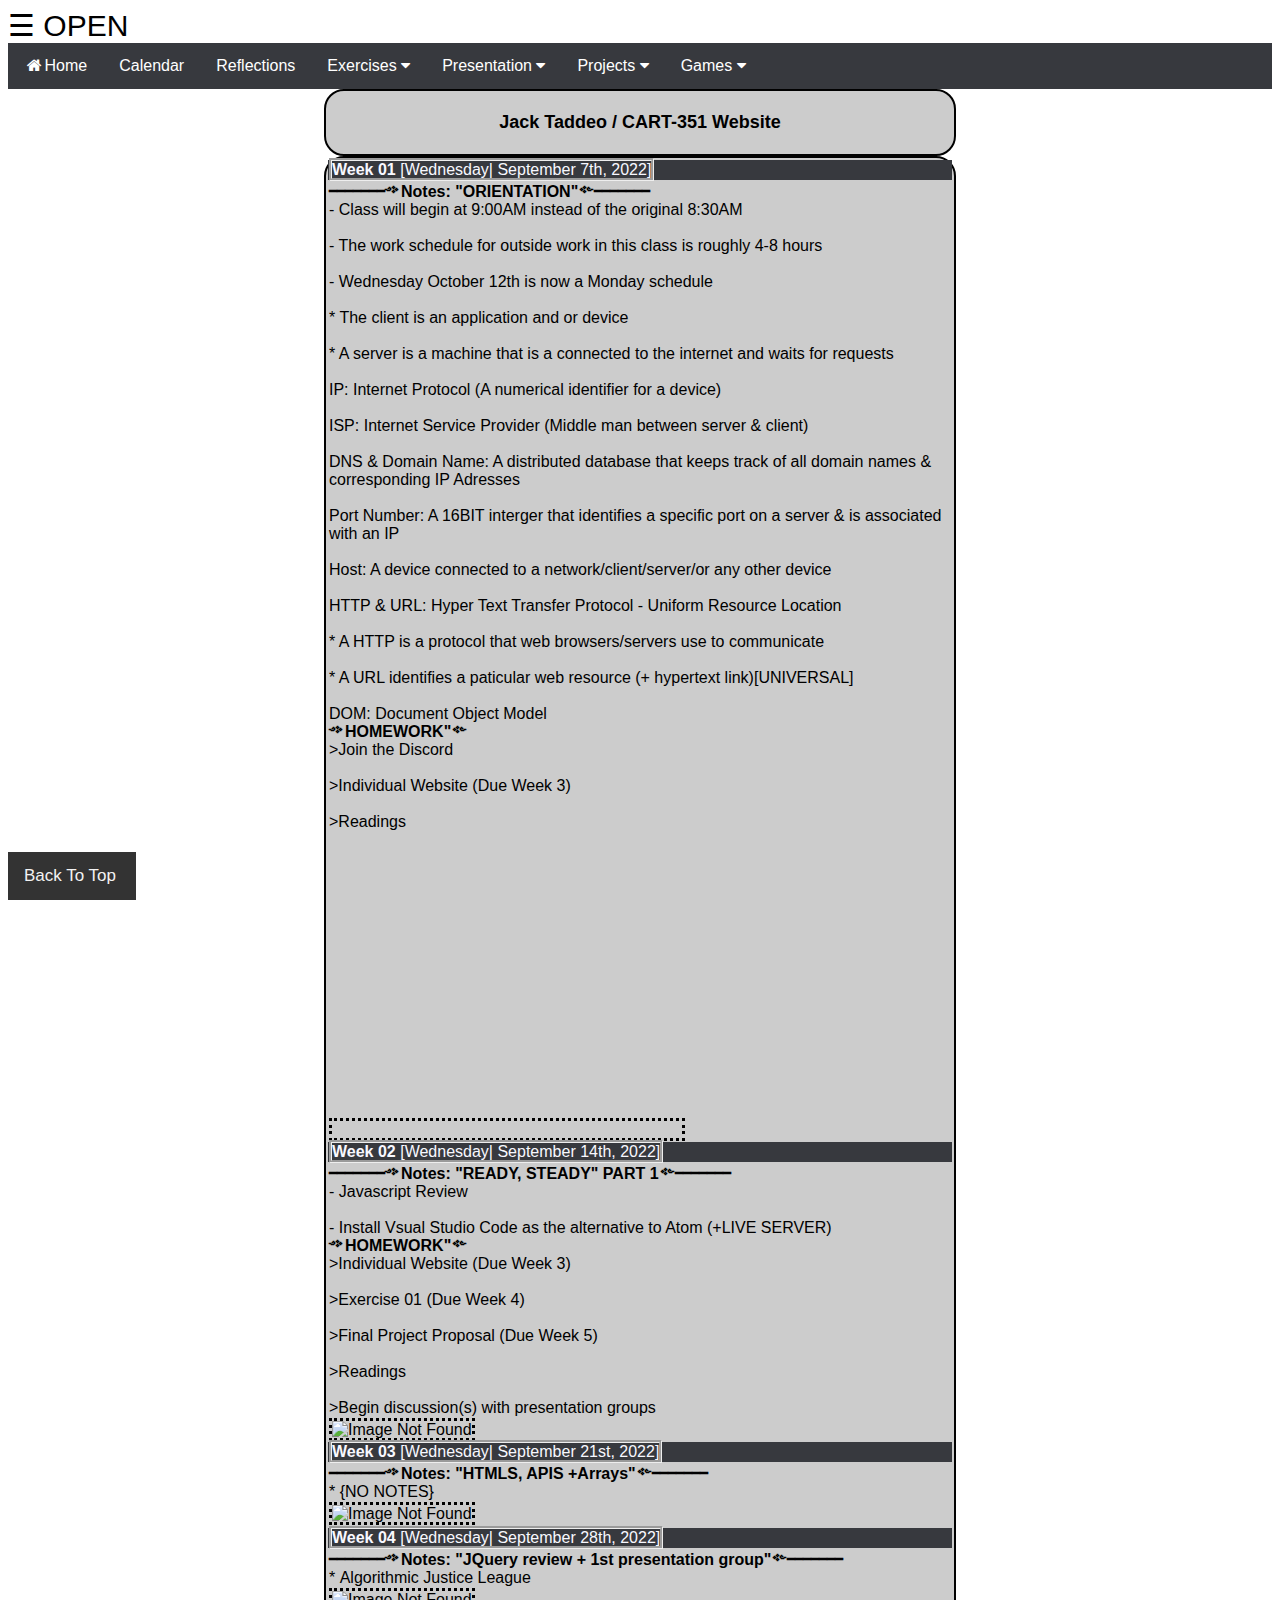
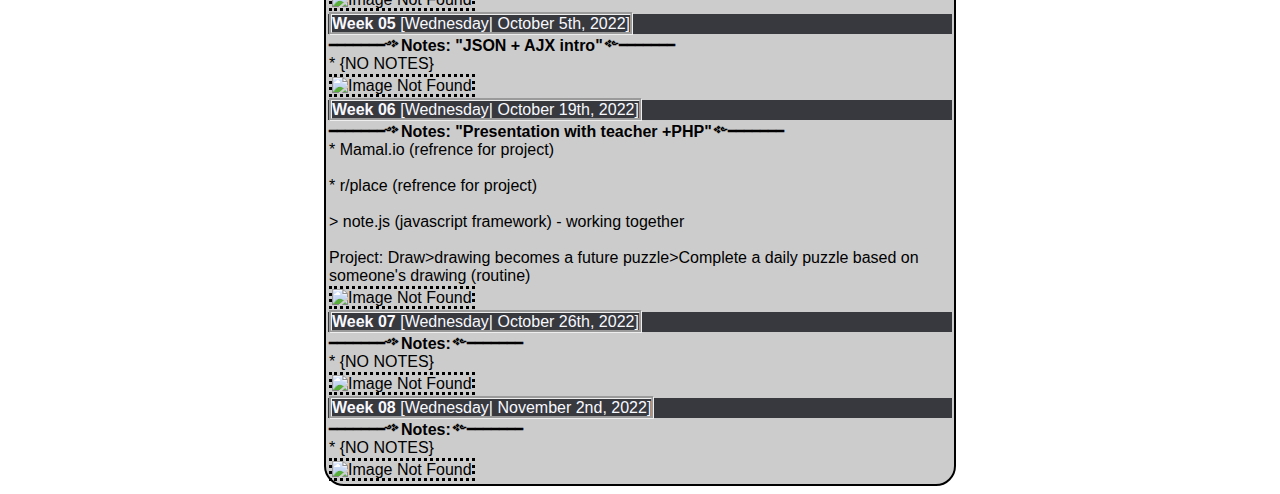
==== index.html @ dcb07599 "0" ====
<!DOCTYPE html>
<html>
<title>CART351 Website</title>

<head>
  <meta http-equiv="Content-Type" content="text/html; charset=UTF-8" />
  <meta name="viewport" content="width=device-width, initial-scale=1">
  <style>
    body {
      font-family: Arial, Helvetica, sans-serif;
    }

    * {
      box-sizing: border-box;
    }

    .open-button {
      background-color: #555;
      color: white;
      padding: 16px 20px;
      border: none;
      cursor: pointer;
      opacity: 0.8;
      position: fixed;
      bottom: 23px;
      right: 28px;
      width: 280px;
    }

    .chat-popup {
      display: none;
      position: fixed;
      bottom: 0;
      right: 15px;
      border: 3px solid #f1f1f1;
      z-index: 9;
    }

    .form-container {
      max-width: 300px;
      padding: 10px;
      background-color: white;
    }

    .form-container textarea {
      width: 100%;
      padding: 15px;
      margin: 5px 0 22px 0;
      border: none;
      background: #f1f1f1;
      resize: none;
      min-height: 200px;
    }

    .form-container textarea:focus {
      background-color: #ddd;
      outline: none;
    }

    .form-container .btn {
      background-color: #04AA6D;
      color: white;
      padding: 16px 20px;
      border: none;
      cursor: pointer;
      width: 100%;
      margin-bottom: 10px;
      opacity: 0.8;
    }

    .form-container .cancel {
      background-color: red;
    }

    .form-container .btn:hover,
    .open-button:hover {
      opacity: 1;
    }

    table {
      width: 600px;
      margin-left: auto;
      margin-right: auto;
      border: 2px solid black;
      border-radius: 20px;
    }

    h {
      border-style: groove;
      color: GhostWhite;
    }

    pic {
      border-style: dotted;
    }

    body {
      font-family: "Lato", sans-serif;
    }

    @media screen and (max-height: 450px) {
      .sidenav {
        padding-top: 15px;
      }

      .sidenav a {
        font-size: 18px;
      }
    }

    .navbar {
      overflow: hidden;
      background-color: #37393e;
    }

    .navbar a {
      float: left;
      font-size: 16px;
      color: white;
      text-align: center;
      padding: 14px 16px;
      text-decoration: none;
    }

    .dropdown {
      float: left;
      overflow: hidden;
    }

    .dropdown .dropbtn {
      font-size: 16px;
      border: none;
      outline: none;
      color: white;
      padding: 14px 16px;
      background-color: inherit;
      font-family: inherit;
      margin: 0;
    }

    .navbar a:hover,
    .dropdown:hover .dropbtn {
      background-color: red;
    }

    .dropdown-content {
      display: none;
      position: absolute;
      background-color: #f9f9f9;
      min-width: 160px;
      box-shadow: 0px 8px 16px 0px rgba(0, 0, 0, 0.2);
      z-index: 1;
    }

    .dropdown-content a {
      float: none;
      color: black;
      padding: 12px 16px;
      text-decoration: none;
      display: block;
      text-align: left;
    }

    .dropdown-content a:hover {
      background-color: #ddd;
    }

    .dropdown:hover .dropdown-content {
      display: block;
    }

    .BottomNavbar {
      overflow: hidden;
      background-color: #333;
      position: fixed;
      bottom: 0;
      width: 10%;
    }

    .BottomNavbar a {
      float: left;
      display: block;
      color: #f2f2f2;
      text-align: center;
      padding: 14px 16px;
      text-decoration: none;
      font-size: 17px;
    }

    .BottomNavbar a:hover {
      background: #f1f1f1;
      color: black;
    }

    .BottomNavbar a.active {
      background-color: #04AA6D;
      color: white;
    }

    .sidenav {
      height: 100%;
      width: 0;
      position: fixed;
      z-index: 1;
      top: 0;
      left: 0;
      background-color: #37393e;
      overflow-x: hidden;
      transition: 0.5s;
      padding-top: 60px;
    }

    .sidenav a {
      padding: 8px 8px 8px 32px;
      text-decoration: none;
      font-size: 25px;
      color: #f1f1f1;
      display: block;
      transition: 0.3s;
    }

    .sidenav a:hover {
      color: #818181;
    }

    .sidenav .closebtn {
      position: absolute;
      top: 0;
      right: 25px;
      font-size: 36px;
      margin-left: 50px;
    }
  </style>

  <div id="mySidenav" class="sidenav">
    <a href="javascript:void(0)" class="closebtn" onclick="closeNav()">&times;</a>
    <p style="text-align:center; font-size:large; color:white;"><b>NOTES</b></p>
    <a href="#section1">>Week 01</a>
    <a href="#section2">>Week 02</a>
    <a href="#section3">>Week 03</a>
    <a href="#section4">>Week 04</a>
    <a href="#section5">>Week 05</a>
    <a href="#section6">>Week 06</a>
    <a href="#section7">>Week 07</a>
    <a href="#section8">>Week 08</a>
    <a href="#section9">>Week 09</a>
    <a href="#section10">>Week 10</a>
    <a href="#section11">>Week 11</a>
    <a href="#section12">>Week 12</a>
    <a href="#section13">>Week 13</a>
  </div>

  <head>

  <body style="background-color:#ffffff;">
    <table style="width:50%;margin-left:auto;margin-right:auto;background-color:#cccccc;">

      <tr>
        <td>
          <p style="text-align:center ; font-size: large"><b>Jack Taddeo / CART-351 Website </b></p>
        </td>
      </tr>

      <span style="font-size:30px;cursor:pointer" onclick="openNav()">&#9776; OPEN</span>

      <link rel="stylesheet" href="https://cdnjs.cloudflare.com/ajax/libs/font-awesome/4.7.0/css/font-awesome.min.css">
      <div class="navbar">
        <a href="#section1"><i class="fa fa-fw fa-home"></i>Home</a>
        <a href="https://moodle.concordia.ca/moodle/course/view.php?id=149885">Calendar</a>
        <a href="#section1"></i>Reflections</a>
        <div class="dropdown">
          <button class="dropbtn">Exercises
            <i class="fa fa-caret-down"></i>
          </button>
          <div class="dropdown-content">
            <a href="Other/Exercise 01.html">Exercise 01</a>
            <a href="Other/Exercise 02.html">Exercise 02</a>
          </div>
        </div>
        <div class="dropdown">
          <button class="dropbtn">Presentation
            <i class="fa fa-caret-down"></i>
          </button>
          <div class="dropdown-content">
            <a href="#">Presentation (SLIDES)</a>
            <a href="#">Presentation (DOC)</a>
          </div>
        </div>
        <div class="dropdown">
          <button class="dropbtn">Projects
            <i class="fa fa-caret-down"></i>
          </button>
          <div class="dropdown-content">
            <a href="Projects/Proposal.html">Proposal</a>
            <a href="Prototype/Prototype.html">Prototype (LIVE)</a>
            <a href="CART351-FinalProject(Prototype).pdf" download>Prototype (DOC)</a>
            <a href="CART351-UserTesting(Questions).pdf" download>Prototype (Questions)</a>
            <a href="#">Final (LIVE)</a>
            <a href="#">Final (DOC)</a>
          </div>
        </div>
        <div class="dropdown">
          <button class="dropbtn">Games
            <i class="fa fa-caret-down"></i>
          </button>
          <div class="dropdown-content">
            <a href="https://jacko-2026.github.io/CART-253/exercises/dodge-em/">Dodge Em</a>
            <a href="https://jacko-2026.github.io/CART-253/exercises/love-actually/">Love Actually</a>
            <a href="https://jacko-2026.github.io/CART-253/projects/project1/">Toader</a>
            <a href="https://jacko-2026.github.io/CART-263/exercises/raving-redactionist-plus-plus/">Raving Redactionist</a>
            <a href="https://jacko-2026.github.io/CART-263/exercises/haiku-generator-plus-plus/">Haiku Generator</a>
            <a href="https://jacko-2026.github.io/CART-263/exercises/bubble-popper-plus-plus/">Bubble Popper</a>
            <a href="https://jacko-2026.github.io/CART-263/exercises/spy-profile-generator-plus/">Spy Profile</a>
            <a href="https://jacko-2026.github.io/CART-253/projects/project2/final/">Lumberjack</a>
            <a href="https://jacko-2026.github.io/CART-263/projects/project2/final/">Galactic Pawn Shop</a>
          </div>
        </div>
      </div>

      <div class="BottomNavbar">
        <a href="#section1">Back To Top</a>
      </div>

<body style="background-color:#ffffff;">
  <table style="width:50%;margin-left:auto;margin-right:auto;background-color:#cccccc;">

    <tr style="background-color:#37393e;">
      <td>
        <h id="section1"><b>Week 01</b> [Wednesday| September 7th, 2022]</h>
      </td>
    </tr>

    <tr>
      <td><b>━━━━━━━༺Notes: "ORIENTATION"༻━━━━━━━</b>
        <br> - Class will begin at 9:00AM instead of the original 8:30AM</br>
        <br> - The work schedule for outside work in this class is roughly 4-8 hours</br>
        <br> - Wednesday October 12th is now a Monday schedule</br>
        <br> * The client is an application and or device</br>
        <br> * A server is a machine that is a connected to the internet and waits for requests</br>
        <br> IP: Internet Protocol (A numerical identifier for a device)</br>
        <br> ISP: Internet Service Provider (Middle man between server & client)</br>
        <br> DNS & Domain Name: A distributed database that keeps track of all domain names & corresponding IP Adresses</br>
        <br> Port Number: A 16BIT interger that identifies a specific port on a server & is associated with an IP</br>
        <br> Host: A device connected to a network/client/server/or any other device</br>
        <br> HTTP & URL: Hyper Text Transfer Protocol - Uniform Resource Location</br>
        <br> * A HTTP is a protocol that web browsers/servers use to communicate</br>
        <br> * A URL identifies a paticular web resource (+ hypertext link)[UNIVERSAL]</br>
        <br> DOM: Document Object Model</br>
        <b>༺HOMEWORK"༻</b>
        <br> >Join the Discord</br>
        <br> >Individual Website (Due Week 3)</br>
        <br> >Readings</br>
      </td>
    </tr>

    <tr>
      <td>
        <pic>
          <iframe src="https://giphy.com/embed/rr7AXwx8VHVdhtP4jI" width="350" height="300" frameBorder="0" class="giphy-embed" allowFullScreen></iframe>
          </a>
        </pic>
      </td>
    </tr>


    <tr style="background-color:#37393e;">
      <td>
        <h id="section2"><b>Week 02</b> [Wednesday| September 14th, 2022]</h>
      </td>
    </tr>

    <tr>
      <td><b>━━━━━━━༺Notes: "READY, STEADY" PART 1༻━━━━━━━</b>
        <br> - Javascript Review</br>
        <br> - Install Vsual Studio Code as the alternative to Atom (+LIVE SERVER)</br>
        <b>༺HOMEWORK"༻</b>
        <br> >Individual Website (Due Week 3)</br>
        <br> >Exercise 01 (Due Week 4)</br>
        <br> >Final Project Proposal (Due Week 5)</br>
        <br> >Readings</br>
        <br> >Begin discussion(s) with presentation groups</br>
      </td>
    </tr>

    <tr>
      <td>
        <pic>
          <img src="https://c.tenor.com/9gsZ6dapVZoAAAAC/ready-set.gif" alt="Image Not Found" width="415" height="227">
        </pic>
      </td>
    </tr>


    <tr style="background-color:#37393e;">
      <td>
        <h id="section3"><b>Week 03</b> [Wednesday| September 21st, 2022]</h>
      </td>
    </tr>

    <tr>
      <td><b>━━━━━━━༺Notes: "HTMLS, APIS +Arrays"༻━━━━━━━</b>
        <br> * {NO NOTES}</br>
      </td>
    </tr>

    <tr>
      <td>
        <pic>
          <img src="https://steamuserimages-a.akamaihd.net/ugc/945094571616867748/680E4979CC75A2310664E0883F3F3FC6CBECA3BE/?imw=5000&imh=5000&ima=fit&impolicy=Letterbox&imcolor=%23000000&letterbox=false" alt="Image Not Found" width="350" height="250">
      </td>
      </pic>
    <tr>

      <tr style="background-color:#37393e;">
        <td>
          <h id="section4"><b>Week 04</b> [Wednesday| September 28th, 2022]</h>
        </td>
      </tr>
      <tr>
        <td><b>━━━━━━━༺Notes: "JQuery review + 1st presentation group"༻━━━━━━━</b>
          <br> * Algorithmic Justice League</br>
        </td>
      </tr>
      <tr>
        <td>
          <pic>
            <img src="https://media1.giphy.com/media/husQkvgHIwrvpxD6P1/giphy.gif?cid=790b7611f52977c4d82e42b9a65315b0b71fc76caf54004b&rid=giphy.gif&ct=g" alt="Image Not Found" width="350" height="250">
        </td>
        </pic>
      <tr>

        <tr style="background-color:#37393e;">
          <td>
            <h id="section5"><b>Week 05</b> [Wednesday| October 5th, 2022]</h>
          </td>
        </tr>
        <tr>
          <td><b>━━━━━━━༺Notes: "JSON + AJX intro"༻━━━━━━━</b>
            <br> * {NO NOTES}</br>
          </td>
        </tr>
        <tr>
          <td>
            <pic>
              <img src="https://steamuserimages-a.akamaihd.net/ugc/945094571616867748/680E4979CC75A2310664E0883F3F3FC6CBECA3BE/?imw=5000&imh=5000&ima=fit&impolicy=Letterbox&imcolor=%23000000&letterbox=false" alt="Image Not Found" width="350" height="250">
          </td>
          </pic>
        <tr>

          <tr style="background-color:#37393e;">
            <td>
              <h id="section6"><b>Week 06</b> [Wednesday| October 19th, 2022]</h>
            </td>
          </tr>
          <tr>
            <td><b>━━━━━━━༺Notes: "Presentation with teacher +PHP"༻━━━━━━━</b>
              <br> * Mamal.io (refrence for project)</br>
              <br> * r/place (refrence for project)</br>
              <br> > note.js (javascript framework) - working together</br>
              <br> Project: Draw>drawing becomes a future puzzle>Complete a daily puzzle based on someone's drawing (routine)</br>
            </td>
          </tr>
          <tr>
            <td>
              <pic>
                <img src="https://i.kym-cdn.com/photos/images/original/001/239/124/e46.gif" alt="Image Not Found" width="350" height="250">
            </td>
            </pic>
          <tr>

            <tr style="background-color:#37393e;">
              <td>
                <h id="section7"><b>Week 07</b> [Wednesday| October 26th, 2022]</h>
              </td>
            </tr>
            <tr>
              <td><b>━━━━━━━༺Notes:༻━━━━━━━</b>
                <br> * {NO NOTES}</br>
              </td>
            </tr>
            <tr>
              <td>
                <pic>
                  <img src="https://steamuserimages-a.akamaihd.net/ugc/945094571616867748/680E4979CC75A2310664E0883F3F3FC6CBECA3BE/?imw=5000&imh=5000&ima=fit&impolicy=Letterbox&imcolor=%23000000&letterbox=false" alt="Image Not Found" width="350" height="250">
              </td>
              </pic>
            <tr>

              <tr style="background-color:#37393e;">
                <td>
                  <h id="section8"><b>Week 08</b> [Wednesday| November 2nd, 2022]</h>
                </td>
              </tr>
              <tr>
                <td><b>━━━━━━━༺Notes:༻━━━━━━━</b>
                  <br> * {NO NOTES}</br>
                </td>
              </tr>
              <tr>
                <td>
                  <pic>
                    <img src="https://steamuserimages-a.akamaihd.net/ugc/945094571616867748/680E4979CC75A2310664E0883F3F3FC6CBECA3BE/?imw=5000&imh=5000&ima=fit&impolicy=Letterbox&imcolor=%23000000&letterbox=false" alt="Image Not Found" width="350" height="250">
                </td>
                </pic>
              <tr>



    <script>
      function openNav() {
        document.getElementById("mySidenav").style.width = "250px";
      }

      function closeNav() {
        document.getElementById("mySidenav").style.width = "0";
      }
    </script>

</body>

</html>
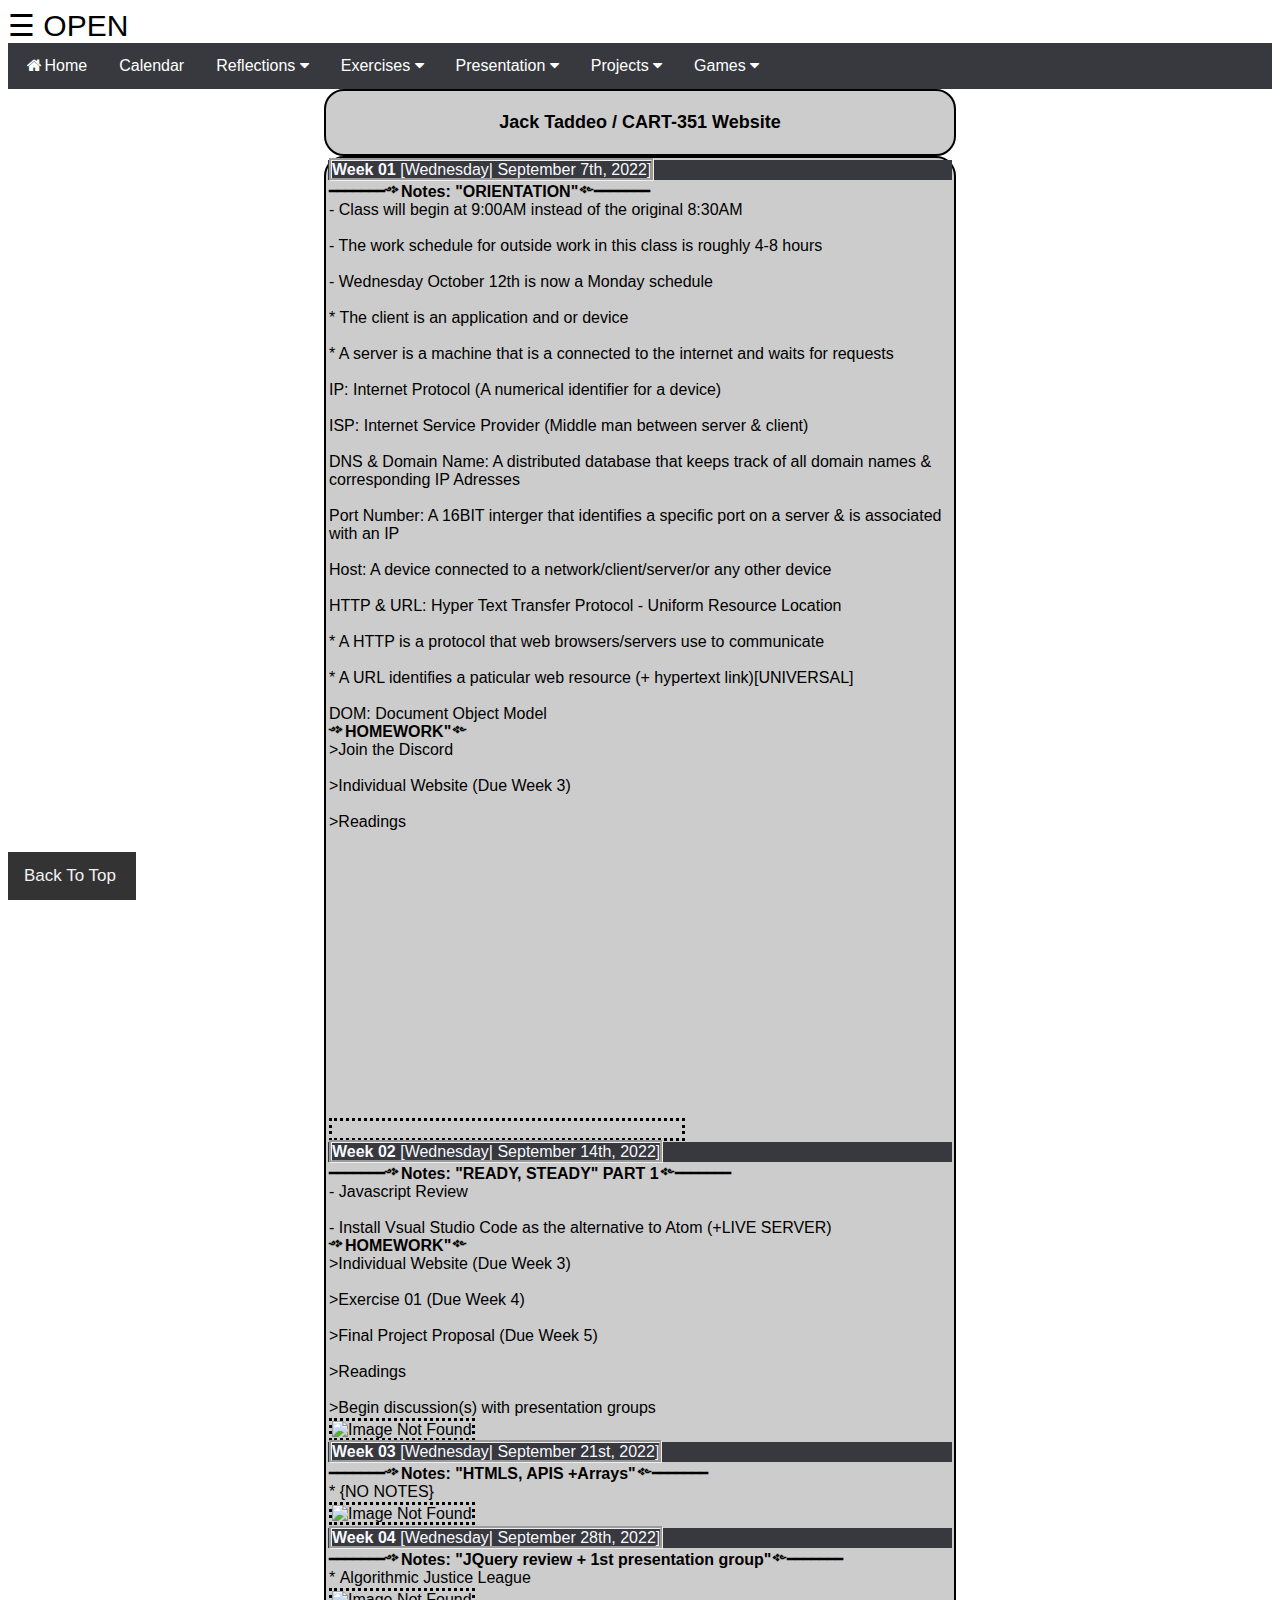
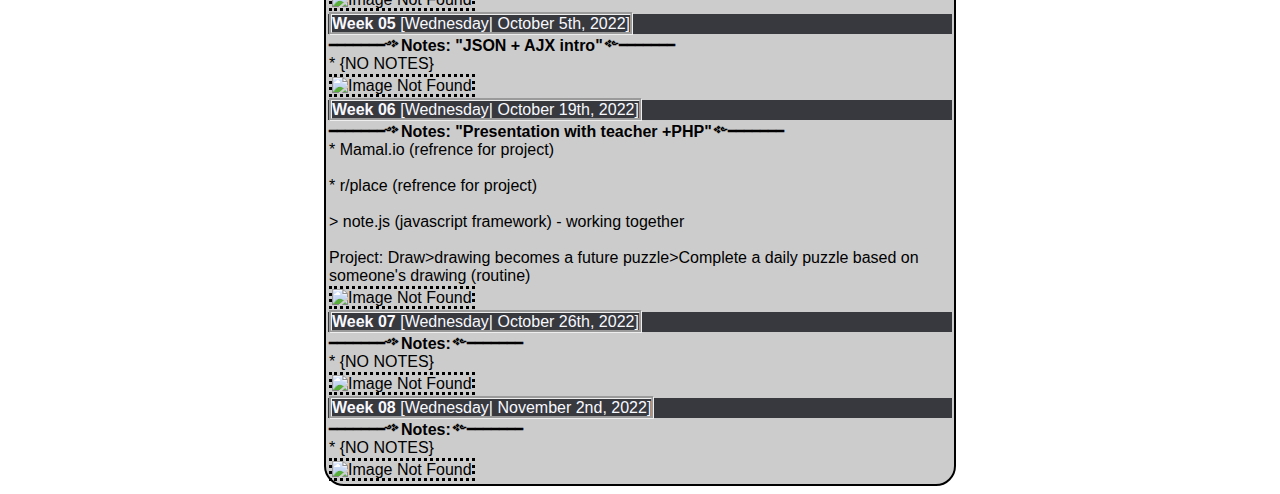
==== commit bb7d5ed2: "reflections" ====
--- a/index.html
+++ b/index.html
@@ -267,7 +267,17 @@
       <div class="navbar">
         <a href="#section1"><i class="fa fa-fw fa-home"></i>Home</a>
         <a href="https://moodle.concordia.ca/moodle/course/view.php?id=149885">Calendar</a>
-        <a href="#section1"></i>Reflections</a>
+        <div class="dropdown">
+          <button class="dropbtn">Reflections
+            <i class="fa fa-caret-down"></i>
+          </button>
+          <div class="dropdown-content">
+            <a href="CART 351_ Reflections-01.pdf" download>Reflection 01</a>
+            <a href="CART 351_ Reflections-02.pdf" download>Reflection 02</a>
+            <a href="CART 351_ Reflections-03.pdf" download>Reflection 03</a>
+            <a href="CART 351_ Reflections-04.pdf" download>Reflection 04</a>
+          </div>
+        </div>
         <div class="dropdown">
           <button class="dropbtn">Exercises
             <i class="fa fa-caret-down"></i>
@@ -275,6 +285,8 @@
           <div class="dropdown-content">
             <a href="Other/Exercise 01.html">Exercise 01</a>
             <a href="Other/Exercise 02.html">Exercise 02</a>
+            <a href="Other/Exercise 03/Exercise 03.html">Exercise 03</a>
+            <a href="Other/EXERCISE 4/public_html/index.html">Exercise 04</a>
           </div>
         </div>
         <div class="dropdown">
@@ -282,8 +294,8 @@
             <i class="fa fa-caret-down"></i>
           </button>
           <div class="dropdown-content">
-            <a href="#">Presentation (SLIDES)</a>
-            <a href="#">Presentation (DOC)</a>
+            <a href="https://docs.google.com/presentation/d/1BuZD3GN1Abvtvaim8CKEl1dkEQzfeXzQFOc7047w3cc/edit?usp=sharing">Presentation (SLIDES)</a>
+            <a href="CART351_Presentation(MediaWiki)[DOC].pdf">Presentation (DOC)</a>
           </div>
         </div>
         <div class="dropdown">
